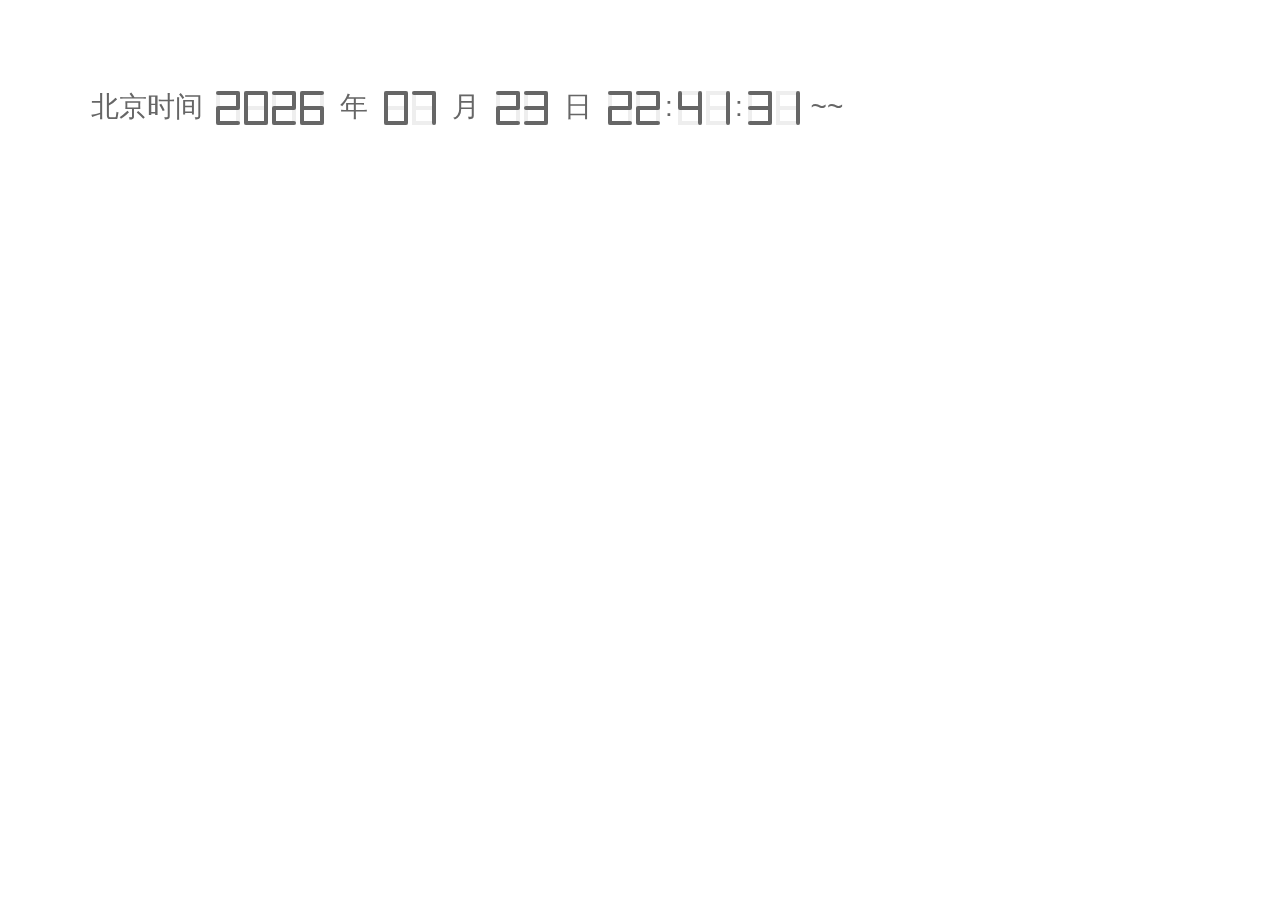
==== index.html @ 6d0594cb "1232" ====
<!doctype html>
<html lang="en">
<head>
  <meta charset="UTF-8">
  <style>
    #time {
      position: relative;
      margin: 0 80px;
      height: 200px;
    }

    #time canvas {
      position: absolute;
      width: 100%;
      height: 100%;
    }
  </style>
  <title>线条时钟</title>
</head>
<body>
<div id="time"></div>
<script src="./time.js"></script>
</body>
</html>
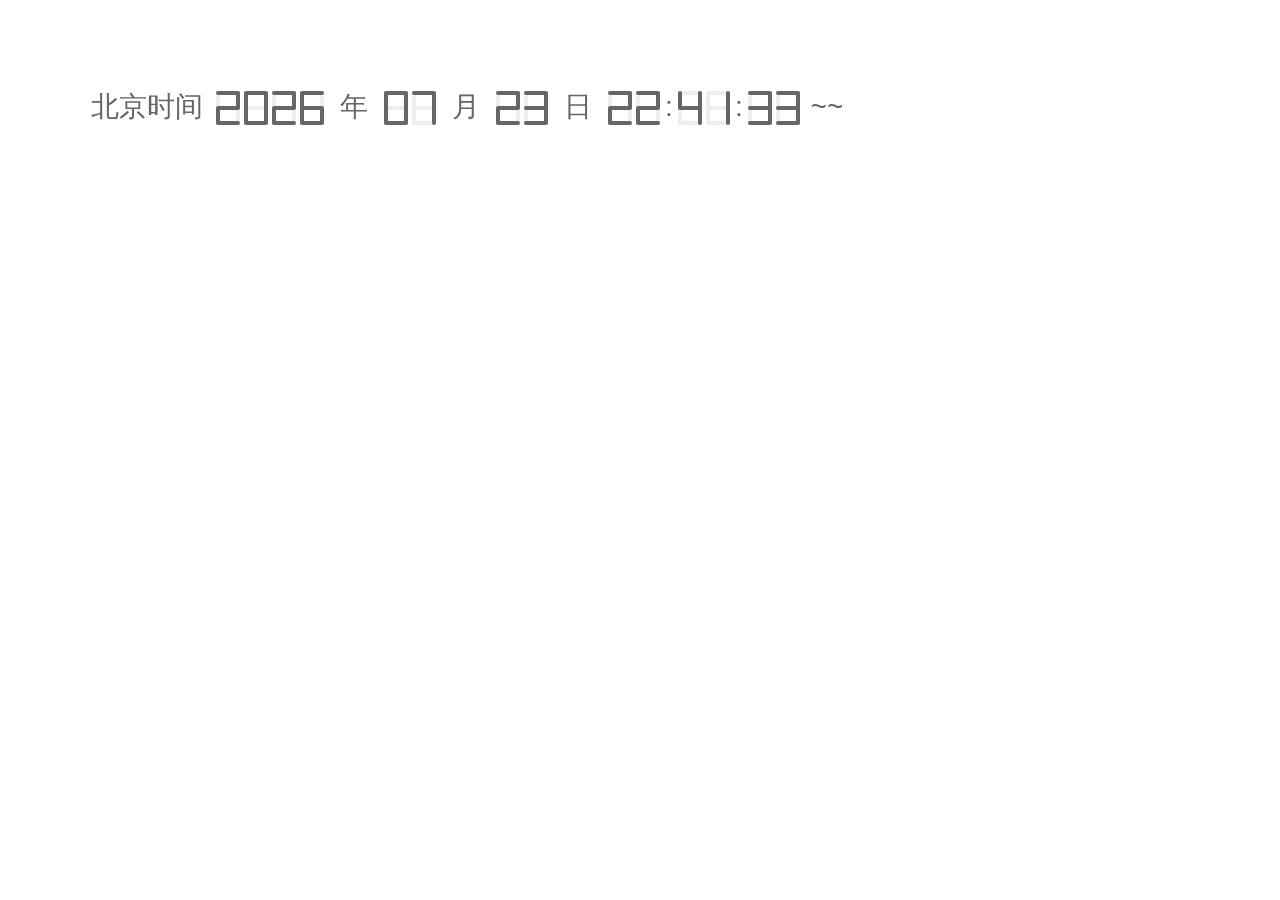
==== commit e4ed1ef1: "sdf" ====
--- a/index.html
+++ b/index.html
@@ -15,7 +15,7 @@
       height: 100%;
     }
   </style>
-  <title>线条时钟</title>
+  <title>hasnum</title>
 </head>
 <body>
 <div id="time"></div>
